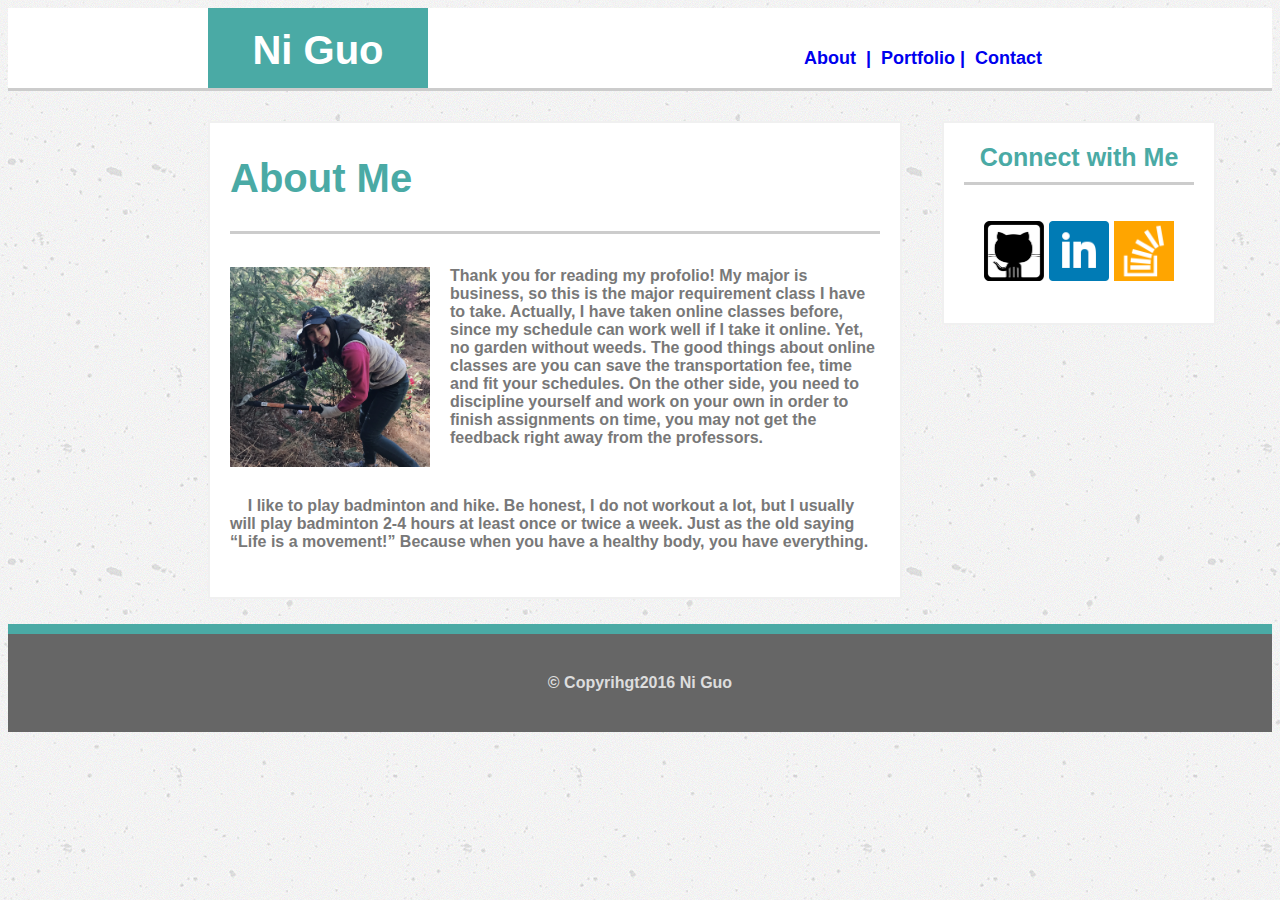
==== index.html @ 08e630c6 "week01 HW" ====
<!DOCTYPE html>
<html>

<head>
	<link rel="stylesheet" type="text/css" href="assests/css/style.css">

	<title>The page of Ni Guo</title>
</head>


<body>
	<section>
		<div id="top">
			<header>
				<strong>Ni Guo	
			</header>
		</div>

		<ul id="topright">
			<li>
				<a href="index.html">About &nbsp;|</a>
			</li>
			<li>
				<a href="portfolio.html">&nbsp;Portfolio&nbsp;|</a>
			</li>
			<li>
				<a href="contact.html">&nbsp;Contact</a>
			</li>
		</ul>
	</section>

	
		<div id="About">
			<h2>
				About Me
			</h2>

			<img id="mypic" src="assests/images/my_pic.jpg" alt="This is my photo" width="200" height="200">
			<!--add more about me-->
			<p>	Thank you for reading my profolio! My major is business, so this is the major requirement class I have to take. Actually, I have taken online classes before, since my schedule can work well if I take it online. Yet, no garden without weeds. The good things about online classes are you can save the transportation fee, time and fit your schedules. On the other side, you need to discipline yourself and work on your own in order to finish assignments on time, you may not get the feedback right away from the professors.
			</p>
			<br>
			<p>	&nbsp; &nbsp; I like to play badminton and hike. Be honest, I do not workout a lot, but I usually will play badminton 2-4 hours at least once or twice a week. Just as the old saying “Life is a movement!” Because when you have a healthy body, you have everything.
			</p>
		</div>
	

	<div id="Connect">

		<h3>Connect with Me</h3>
		
		<div>
			<ul id="logos">
				<li>
					<a href="https://github.com/NydiaGuo/HW-Wireframe.git">
					<img src="assests/images/github.png" alt="My GitHub Page"  width="60" height="60">
					</a>
				</li>
				<li>
					<a href="https://www.linkedin.com/in/ni-guo">
					<img src="assests/images/linkedin.png" alt="My LinkLn Page" width="60" height="60">
					</a>
				</li>
				<li>
					<a href="https://stackoverflow.com/story/nydia">
					<img src="assests/images/stackoverflow.png" alt="The stackoverflow link" width="60" height="60" >
					</a>
				</li>
			</ul>
		</div>
	</div>

	<footer>
		© Copyrihgt2016 Ni Guo
	</footer>

</body>

</html>
---- assests/css/style.css ----
body {
	font-family: 'Arial', 'Helvetica Neue', Helvetica, sans-serif;
	background-image: url("../images/concrete-texture.png");
	color: #dddddd;
}

section {
	float: left;
	background-color: white;
	height: 80px;
	width: 100%;
	border-bottom: 3px solid #cccccc;
	color: #dddddd;
}

#top{
	float: left;
	padding: 20px;
	font-size: 40px;
	margin-left: 200px;
	width: 180px;
	height: 40px;
	text-align: center;
	background-color: #4aaaa5;
	color: white;

}

#topright {
	float: right;
	margin-right: 230px;
	margin-top: 40px;
}

a:link {
    background-color: transparent; 
    text-decoration: none;
}


li {
	display: inline;
	font-size: 18px;
	color: grey;

}

h2 {
	width: 650px;
	font-size: 40px;
	padding-bottom: 30px;
	border-bottom:3px solid #cccccc;
	color:#4aaaa5;

}

#mypic {
	float: left;
	margin-right: 20px;
}

#text {
	height: 30px;
	margin-top:10px;
	margin-bottom:10px;
}

#message {
	height: 100px;
	margin-bottom:10px;
}

button {
	background-color:#4aaaa5;
	color: white;
    padding: 8px;
    text-align: center;
    font-size: 13px;
}

p {color: #787878;}

#photo {
	float:left;
	margin: 20px 20px 20px 10px;
	width: 280px;
	height: 270px;
}


#About {

	clear: both;
	float: left;
	padding: 0px 20px 30px 20px;
	margin: 30px 40px 25px 200px;
	width: 650px;
	background-color: white; 
	border:2px solid #f0f0f0;
	border-radius:2px;

}

h3 {
	color: #4aaaa5;
	font-size: 25px;
	text-align: center;
	padding-bottom: 10px;
	border-bottom: 3px solid #cccccc;	
	margin: 20px;
}

#Connect {
	float: left;
	margin-top: 30px;
	width: 270px;
	height: 200px;
	border:2px solid #f0f0f0;
	border-radius:2px;
	background-color: white;

}

#logos {
	float: left;
	display: inline;

}

footer {
	clear: both;
	background-color: #666666;
	text-align: center;
	padding: 40px;
	border-top: 10px solid #4aaaa5; 

}
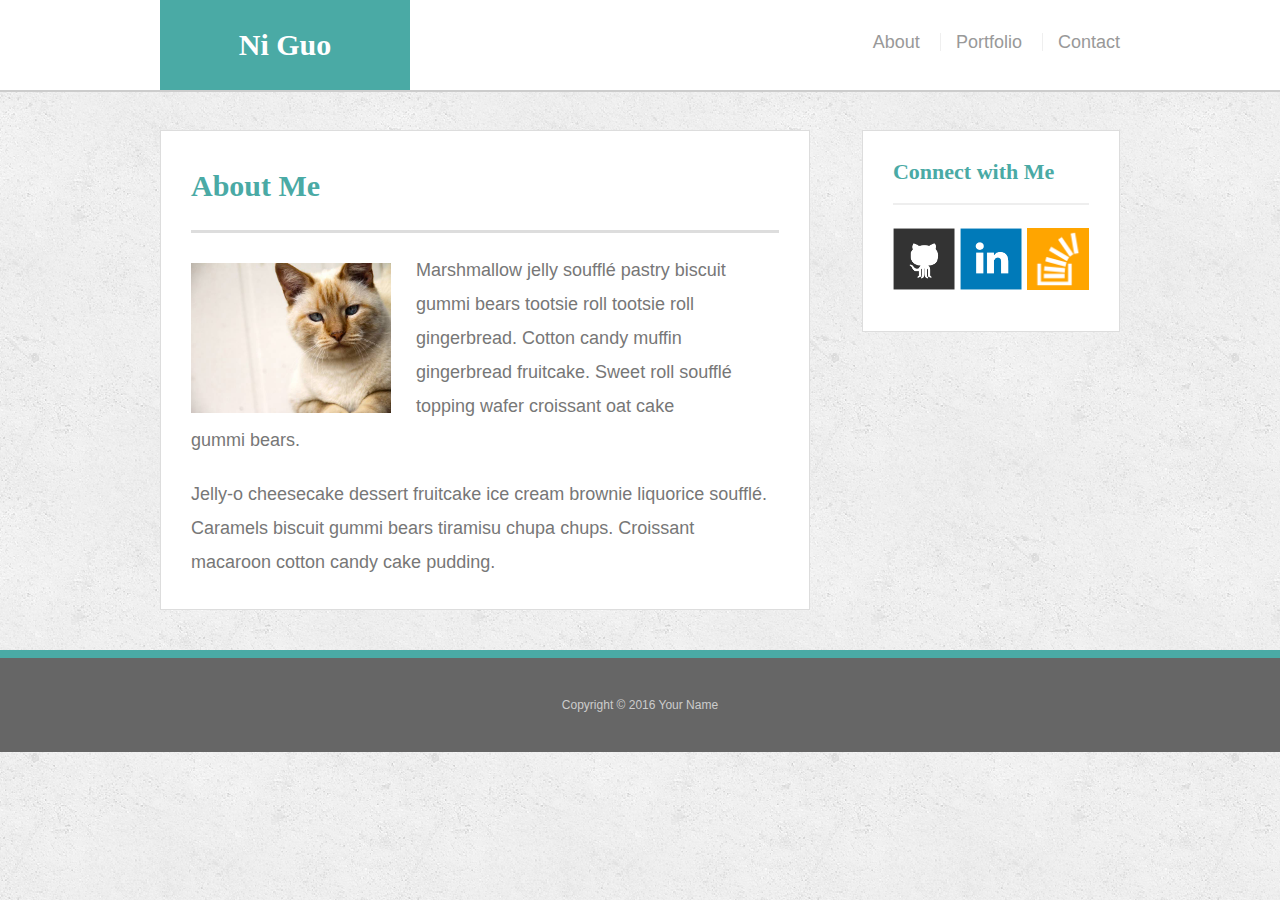
==== commit ce43a7a2: "Responsive Homework" ====
--- a/index.html
+++ b/index.html
@@ -1,79 +1,55 @@
-<!DOCTYPE html>
-<html>
+<!doctype html>
+<html lang="en-us">
 
 <head>
-	<link rel="stylesheet" type="text/css" href="assests/css/style.css">
-
-	<title>The page of Ni Guo</title>
+  <meta charset="UTF-8">
+  <title>About | Your Name</title>
+  <link rel="stylesheet" type="text/css" href="assets/css/reset.css">
+  <link rel="stylesheet" type="text/css" href="assets/css/style.css">
+  <meta name="viewport" content="width=device-width, initial-scale=1.0">
 </head>
 
+<body>
 
-<body>
-	<section>
-		<div id="top">
-			<header>
-				<strong>Ni Guo	
-			</header>
-		</div>
+  <header id="masthead">
+    <div class="container">
+      <a href="index.html" id="logo">Ni Guo</a>
+      <nav>
+        <a href="index.html">About</a>
+        <a href="portfolio.html">Portfolio</a>
+        <a href="contact.html">Contact</a>
+      </nav>
+    </div>
+  </header>
 
-		<ul id="topright">
-			<li>
-				<a href="index.html">About &nbsp;|</a>
-			</li>
-			<li>
-				<a href="portfolio.html">&nbsp;Portfolio&nbsp;|</a>
-			</li>
-			<li>
-				<a href="contact.html">&nbsp;Contact</a>
-			</li>
-		</ul>
-	</section>
+  <div id="main-container" class="container">
+    <section class="main-section">
+      <h1>About Me</h1>
 
-	
-		<div id="About">
-			<h2>
-				About Me
-			</h2>
+      <img src="assets/images/cat.jpg" class="auth-image" alt="Your Name">
 
-			<img id="mypic" src="assests/images/my_pic.jpg" alt="This is my photo" width="200" height="200">
-			<!--add more about me-->
-			<p>	Thank you for reading my profolio! My major is business, so this is the major requirement class I have to take. Actually, I have taken online classes before, since my schedule can work well if I take it online. Yet, no garden without weeds. The good things about online classes are you can save the transportation fee, time and fit your schedules. On the other side, you need to discipline yourself and work on your own in order to finish assignments on time, you may not get the feedback right away from the professors.
-			</p>
-			<br>
-			<p>	&nbsp; &nbsp; I like to play badminton and hike. Be honest, I do not workout a lot, but I usually will play badminton 2-4 hours at least once or twice a week. Just as the old saying “Life is a movement!” Because when you have a healthy body, you have everything.
-			</p>
-		</div>
-	
+      <p>Marshmallow jelly souffl&eacute; pastry biscuit gummi bears tootsie roll tootsie roll gingerbread. Cotton candy muffin gingerbread fruitcake. Sweet roll souffl&eacute; topping wafer croissant oat cake gummi&nbsp;bears.</p>
 
-	<div id="Connect">
+      <p>Jelly-o cheesecake dessert fruitcake ice cream brownie liquorice souffl&eacute;. Caramels biscuit gummi bears tiramisu chupa chups. Croissant macaroon cotton candy cake pudding.</p>
 
-		<h3>Connect with Me</h3>
-		
-		<div>
-			<ul id="logos">
-				<li>
-					<a href="https://github.com/NydiaGuo/HW-Wireframe.git">
-					<img src="assests/images/github.png" alt="My GitHub Page"  width="60" height="60">
-					</a>
-				</li>
-				<li>
-					<a href="https://www.linkedin.com/in/ni-guo">
-					<img src="assests/images/linkedin.png" alt="My LinkLn Page" width="60" height="60">
-					</a>
-				</li>
-				<li>
-					<a href="https://stackoverflow.com/story/nydia">
-					<img src="assests/images/stackoverflow.png" alt="The stackoverflow link" width="60" height="60" >
-					</a>
-				</li>
-			</ul>
-		</div>
-	</div>
+    </section>
 
-	<footer>
-		© Copyrihgt2016 Ni Guo
-	</footer>
+    <section class="sidebar">
+      <div id="connect">
+        <h2>Connect with Me</h2>
 
+        <a href="#"><img src="assets/images/github-128.png" class="social" alt="GitHub" /></a>
+        <a href="#"><img src="assets/images/linkedin-128.png" class="social" alt="LinkedIn" /></a>
+        <a href="#"><img src="assets/images/stackoverflow-128.png" class="social" alt="Stack Overflow" /></a>
+      </div>
+    </section>
+  </div>
+
+  <footer>
+    <div class="container">
+      Copyright &copy; 2016 Your Name
+    </div>
+  </footer>
 </body>
 
 </html>--- a/assets/css/style.css
+++ b/assets/css/style.css
@@ -0,0 +1,292 @@
+body {
+  font-family: Arial, "Helvetica Neue", Helvetica, sans-serif;
+  font-size: 18px;
+  line-height: 34px;
+  color: #777;
+  background: url("../images/concrete_seamless.png");
+}
+
+* {
+  box-sizing: border-box;
+}
+
+/* general */
+
+.container {
+  width: 100%;
+  max-width: 960px;
+  margin: 0 auto;
+  clear: both;
+}
+
+h1,
+h2,
+h3,
+p {
+  margin-bottom: 20px;
+}
+
+p:last-child {
+  margin-bottom: 0;
+}
+
+h1,
+h2,
+h3 {
+  font-family: Georgia, Times, "Times New Roman", serif;
+  font-weight: 700;
+  color: #4aaaa5;
+}
+
+h1 {
+  padding-bottom: 20px;
+  font-size: 30px;
+  line-height: 49px;
+  border-bottom: 3px solid #ddd;
+}
+
+h2,
+h3 {
+  font-size: 22px;
+}
+
+/* header */
+
+#masthead {
+  position: fixed;
+  z-index: 99;
+  width: 100%;
+  margin: 0 0 30px;
+  overflow: auto;
+  color: #fff;
+  background: #fff;
+  border-bottom: 2px solid #ccc;
+}
+
+#logo {
+  float: left;
+  width: 250px;
+  height: 90px;
+  font-family: Georgia, Times, "Times New Roman", serif;
+  font-size: 30px;
+  font-weight: 700;
+  line-height: 90px;
+  color: #fff;
+  text-align: center;
+  text-decoration: none;
+  background: #4aaaa5;
+}
+
+nav {
+  float: right;
+  margin-top: 25px;
+}
+
+nav a {
+  display: inline-block;
+  padding-left: 15px;
+  margin-left: 15px;
+  line-height: 18px;
+  color: #999;
+  text-decoration: none;
+  border-left: 1px solid #efefef;
+}
+
+nav a:first-child {
+  border-left: 0 none;
+}
+
+/* footer */
+
+footer {
+  padding: 30px 0;
+  clear: both;
+  font-size: 12px;
+  color: #fff;
+  color: #ccc;
+  text-align: center;
+  background: #666;
+  border-top: 8px solid #4aaaa5;
+}
+
+/* sidebar */
+
+.sidebar {
+  float: right;
+  padding: 30px;
+  margin-bottom: 20px;
+  background: #fff;
+  border: 1px solid #ddd;
+}
+
+h3,
+.sidebar h2 {
+  padding-bottom: 20px;
+  margin-bottom: 15px;
+  line-height: 22px;
+  border-bottom: 2px solid #eee;
+}
+
+.social {
+  width: 62px;
+  height: 62px;
+  margin-top: 8px;
+  margin-right: 5px;
+}
+
+.social:last-child {
+  margin-right: 0;
+}
+
+/* main */
+
+#main-container {
+  padding-top: 130px;
+}
+
+.main-section {
+  float: left;
+  width: 100%;
+  width: 650px;
+  padding: 30px;
+  margin: 0 0 40px;
+  background: #fff;
+  border: 1px solid #ddd;
+}
+
+/* portfolio page */
+
+.work {
+  position: relative;
+  float: left;
+  width: 274px;
+  margin: 20px 0 25px;
+  overflow: auto;
+}
+
+.work:nth-child(even) {
+  margin-right: 40px;
+}
+
+.work img {
+  width: 100%;
+  border: 0 none;
+  opacity: 0.8;
+}
+
+.work h3 {
+  position: absolute;
+  bottom: 20px;
+  width: 100%;
+  padding: 15px;
+  margin-bottom: 0;
+  font-weight: 300;
+  line-height: 30px;
+  color: #fff;
+  text-align: center;
+  background: #4aaaa5;
+  border-bottom: 0;
+}
+
+.auth-image {
+  float: left;
+  width: 200px;
+  height: auto;
+  margin-top: 10px;
+  margin-right: 25px;
+}
+
+/* contact page */
+
+#contact-form ul {
+  margin-bottom: 20px;
+}
+
+#contact-form li {
+  margin-bottom: 10px;
+}
+
+label,
+input[type=text],
+input[type=email],
+textarea {
+  display: block;
+  width: 100%;
+}
+
+input[type=text],
+input[type=email],
+textarea {
+  height: 35px;
+  padding: 0 10px;
+  font-size: 14px;
+  border: 1px solid #ddd;
+}
+
+textarea {
+  height: 200px;
+}
+
+input[type=submit] {
+  padding: 10px 30px;
+  font-size: 18px;
+  color: #fff;
+  cursor: pointer;
+  background: #4aaaa5;
+  border: 0 none;
+}
+
+@media screen and (max-width: 640px) {
+  #masthead {
+    position: static;
+    width: 100%;
+    margin:5px;
+  }
+
+  #logo {
+    width: 100%;
+  }
+
+  nav {
+    margin: 20px;
+    float: left;
+  }
+
+  #main-container {
+    padding-top: 30px;
+  }
+  
+  .main-section {
+    width: 100%;
+  }
+
+  .auth-image {
+    width:100%; 
+  }
+
+  .sidebar {
+    width: 100%
+  }
+
+}
+
+@media screen and (max-width: 768px) {
+  nav {
+    width: 50%;
+    margin-right: 30px;
+    float: right;
+  }
+  .main-section {
+    width: 100%;
+  }
+
+  .auth-image {
+    width:60%; 
+  }
+
+  .sidebar {
+    width: 100%
+  }
+
+  }
+
